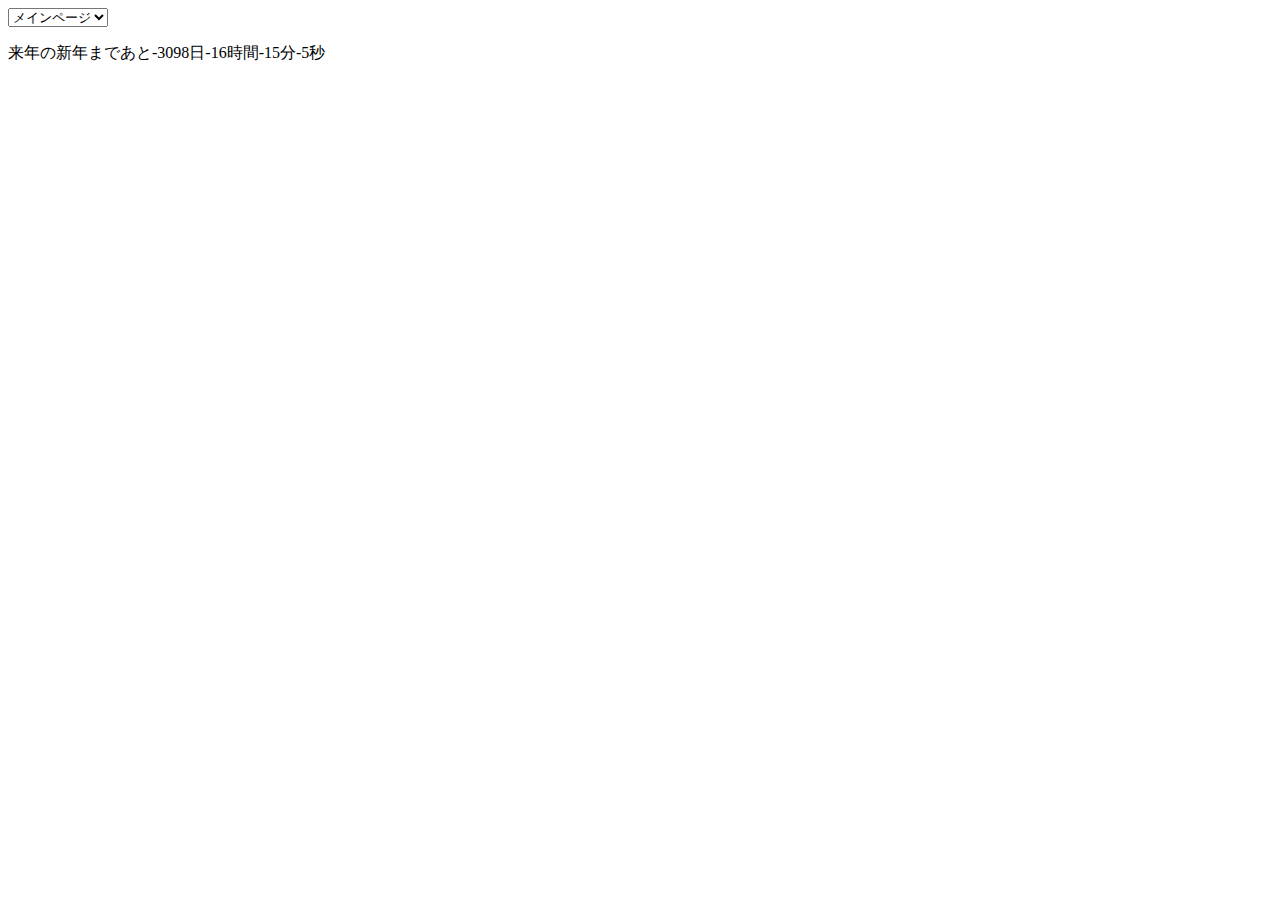
==== other.html @ 5f0f9903 "Create other.html" ====
<!DOCTYPE html>
<html lang="ja">
  <head>
  <meta charset="utf-8">
  <link rel="stylesheet" type"text/js" href"js/default.js">
  <title>練習13</title>
  </head>
  <body>
    <nav>
      <form id="form">
        <select name="select">
          <option value="index.html">メインページ</option>
          <option value="other.html">別のページ</option>
         </select>
        </form>
      </nav>
       <section>
         <p id="countdown"></p>
       </section>
  </body>
  <script type="text/javascript" src="js/default.js"></script>
  </html>
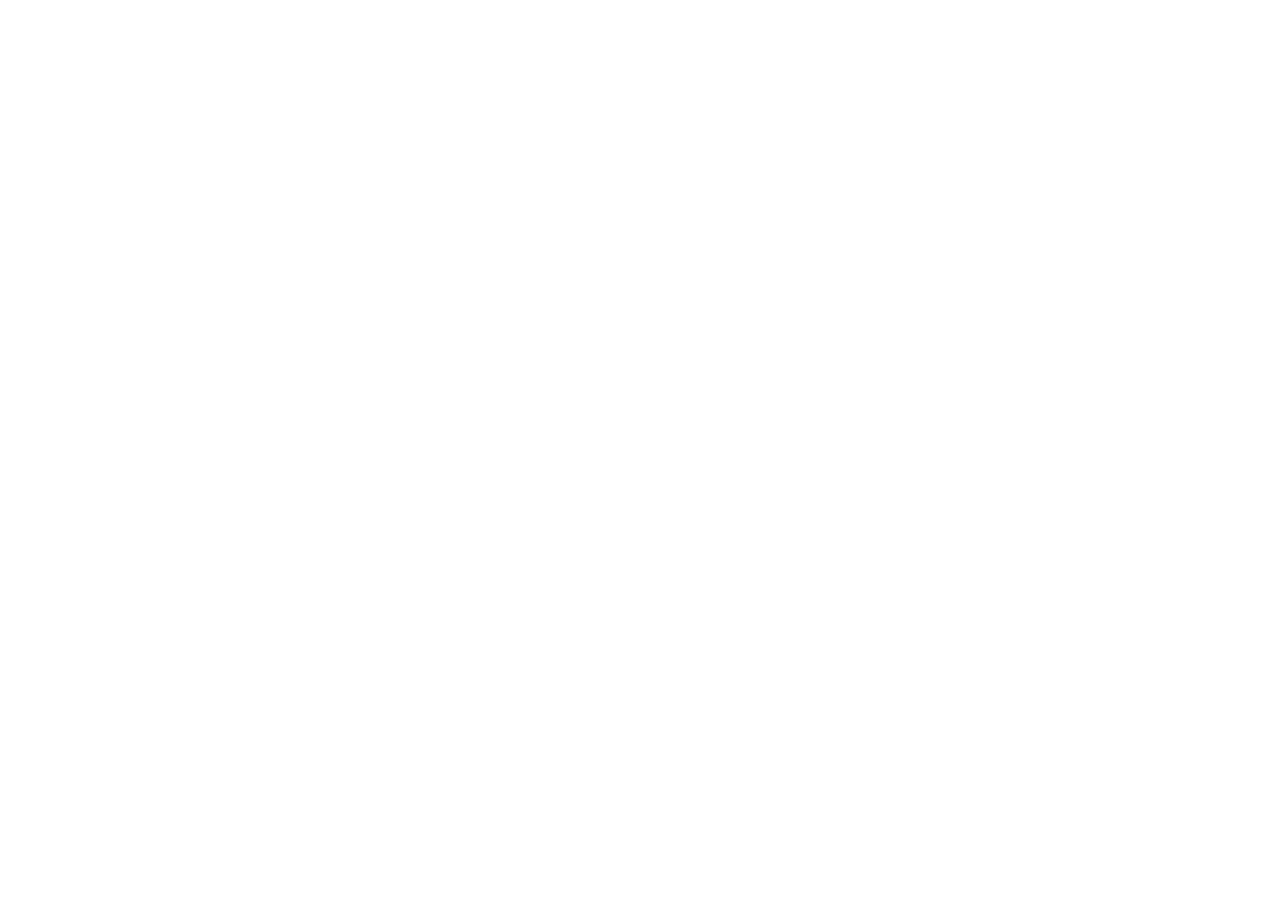
==== commit c68c4016: "Update other.html" ====
--- a/other.html
+++ b/other.html
@@ -6,16 +6,11 @@
   <title>練習13</title>
   </head>
   <body>
-    <nav>
-      <form id="form">
-        <select name="select">
-          <option value="index.html">メインページ</option>
-          <option value="other.html">別のページ</option>
-         </select>
+       <section>
+           <p id="cookie"></p>
+          <form action="#"  id="remove_cookie">
+           <imput  type="submit" value="Cookieの削除">
         </form>
-      </nav>
-       <section>
-         <p id="countdown"></p>
        </section>
   </body>
   <script type="text/javascript" src="js/default.js"></script>
